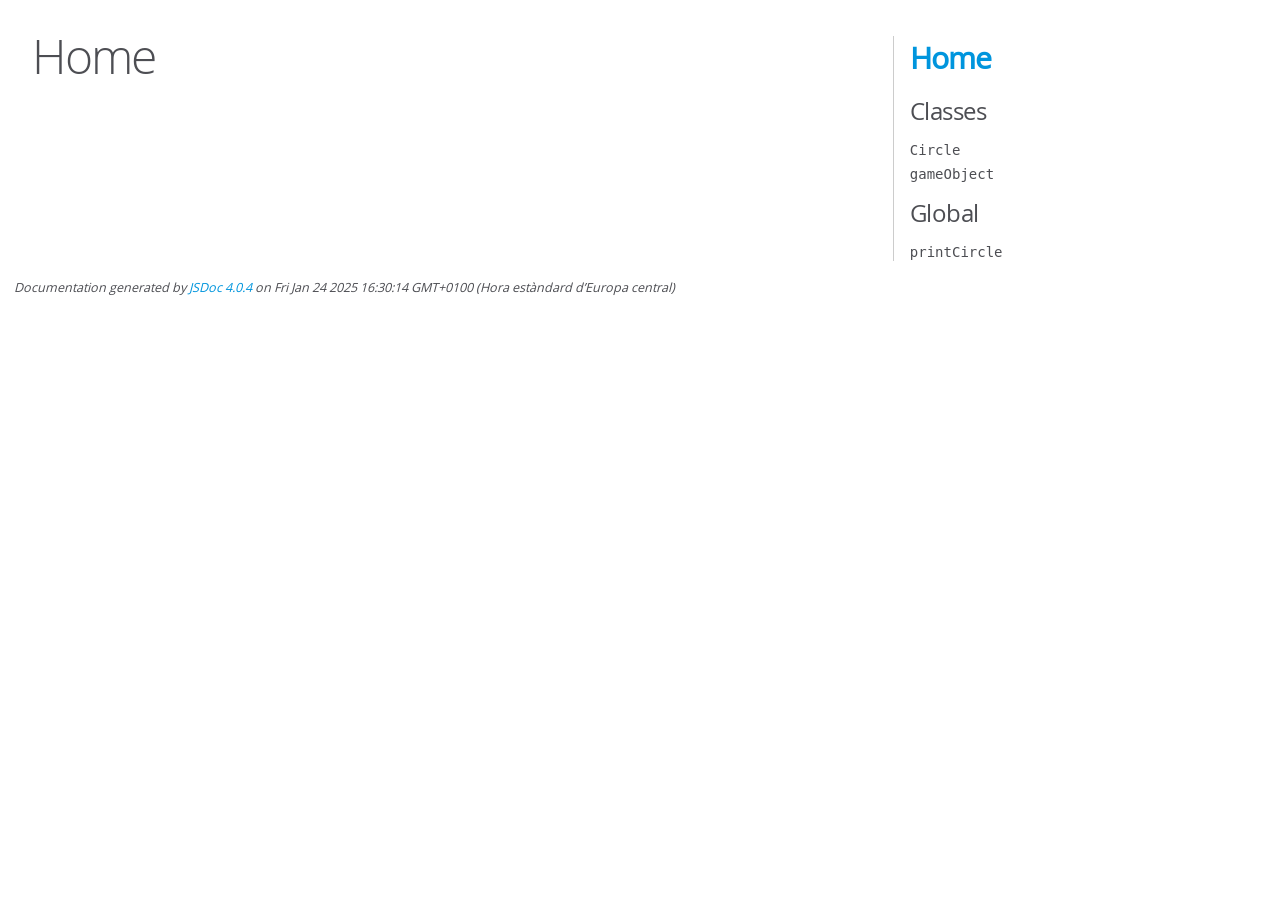
==== docs/index.html @ a16a70f2 "1 commit develop ok" ====
<!DOCTYPE html>
<html lang="en">
<head>
    <meta charset="utf-8">
    <title>JSDoc: Home</title>

    <script src="scripts/prettify/prettify.js"> </script>
    <script src="scripts/prettify/lang-css.js"> </script>
    <!--[if lt IE 9]>
      <script src="//html5shiv.googlecode.com/svn/trunk/html5.js"></script>
    <![endif]-->
    <link type="text/css" rel="stylesheet" href="styles/prettify-tomorrow.css">
    <link type="text/css" rel="stylesheet" href="styles/jsdoc-default.css">
</head>

<body>

<div id="main">

    <h1 class="page-title">Home</h1>

    



    


    <h3> </h3>










    









</div>

<nav>
    <h2><a href="index.html">Home</a></h2><h3>Classes</h3><ul><li><a href="Circle.html">Circle</a></li><li><a href="gameObject.html">gameObject</a></li></ul><h3>Global</h3><ul><li><a href="global.html#printCircle">printCircle</a></li></ul>
</nav>

<br class="clear">

<footer>
    Documentation generated by <a href="https://github.com/jsdoc/jsdoc">JSDoc 4.0.4</a> on Fri Jan 24 2025 16:30:14 GMT+0100 (Hora estàndard d’Europa central)
</footer>

<script> prettyPrint(); </script>
<script src="scripts/linenumber.js"> </script>
</body>
</html>
---- docs/styles/prettify-tomorrow.css ----
/* Tomorrow Theme */
/* Original theme - https://github.com/chriskempson/tomorrow-theme */
/* Pretty printing styles. Used with prettify.js. */
/* SPAN elements with the classes below are added by prettyprint. */
/* plain text */
.pln {
  color: #4d4d4c; }

@media screen {
  /* string content */
  .str {
    color: #718c00; }

  /* a keyword */
  .kwd {
    color: #8959a8; }

  /* a comment */
  .com {
    color: #8e908c; }

  /* a type name */
  .typ {
    color: #4271ae; }

  /* a literal value */
  .lit {
    color: #f5871f; }

  /* punctuation */
  .pun {
    color: #4d4d4c; }

  /* lisp open bracket */
  .opn {
    color: #4d4d4c; }

  /* lisp close bracket */
  .clo {
    color: #4d4d4c; }

  /* a markup tag name */
  .tag {
    color: #c82829; }

  /* a markup attribute name */
  .atn {
    color: #f5871f; }

  /* a markup attribute value */
  .atv {
    color: #3e999f; }

  /* a declaration */
  .dec {
    color: #f5871f; }

  /* a variable name */
  .var {
    color: #c82829; }

  /* a function name */
  .fun {
    color: #4271ae; } }
/* Use higher contrast and text-weight for printable form. */
@media print, projection {
  .str {
    color: #060; }

  .kwd {
    color: #006;
    font-weight: bold; }

  .com {
    color: #600;
    font-style: italic; }

  .typ {
    color: #404;
    font-weight: bold; }

  .lit {
    color: #044; }

  .pun, .opn, .clo {
    color: #440; }

  .tag {
    color: #006;
    font-weight: bold; }

  .atn {
    color: #404; }

  .atv {
    color: #060; } }
/* Style */
/*
pre.prettyprint {
  background: white;
  font-family: Consolas, Monaco, 'Andale Mono', monospace;
  font-size: 12px;
  line-height: 1.5;
  border: 1px solid #ccc;
  padding: 10px; }
*/

/* Specify class=linenums on a pre to get line numbering */
ol.linenums {
  margin-top: 0;
  margin-bottom: 0; }

/* IE indents via margin-left */
li.L0,
li.L1,
li.L2,
li.L3,
li.L4,
li.L5,
li.L6,
li.L7,
li.L8,
li.L9 {
  /* */ }

/* Alternate shading for lines */
li.L1,
li.L3,
li.L5,
li.L7,
li.L9 {
  /* */ }
---- docs/styles/jsdoc-default.css ----
@font-face {
    font-family: 'Open Sans';
    font-weight: normal;
    font-style: normal;
    src: url('../fonts/OpenSans-Regular-webfont.eot');
    src:
        local('Open Sans'),
        local('OpenSans'),
        url('../fonts/OpenSans-Regular-webfont.eot?#iefix') format('embedded-opentype'),
        url('../fonts/OpenSans-Regular-webfont.woff') format('woff'),
        url('../fonts/OpenSans-Regular-webfont.svg#open_sansregular') format('svg');
}

@font-face {
    font-family: 'Open Sans Light';
    font-weight: normal;
    font-style: normal;
    src: url('../fonts/OpenSans-Light-webfont.eot');
    src:
        local('Open Sans Light'),
        local('OpenSans Light'),
        url('../fonts/OpenSans-Light-webfont.eot?#iefix') format('embedded-opentype'),
        url('../fonts/OpenSans-Light-webfont.woff') format('woff'),
        url('../fonts/OpenSans-Light-webfont.svg#open_sanslight') format('svg');
}

html
{
    overflow: auto;
    background-color: #fff;
    font-size: 14px;
}

body
{
    font-family: 'Open Sans', sans-serif;
    line-height: 1.5;
    color: #4d4e53;
    background-color: white;
}

a, a:visited, a:active {
    color: #0095dd;
    text-decoration: none;
}

a:hover {
    text-decoration: underline;
}

header
{
    display: block;
    padding: 0px 4px;
}

tt, code, kbd, samp {
    font-family: Consolas, Monaco, 'Andale Mono', monospace;
}

.class-description {
    font-size: 130%;
    line-height: 140%;
    margin-bottom: 1em;
    margin-top: 1em;
}

.class-description:empty {
    margin: 0;
}

#main {
    float: left;
    width: 70%;
}

article dl {
    margin-bottom: 40px;
}

article img {
  max-width: 100%;
}

section
{
    display: block;
    background-color: #fff;
    padding: 12px 24px;
    border-bottom: 1px solid #ccc;
    margin-right: 30px;
}

.variation {
    display: none;
}

.signature-attributes {
    font-size: 60%;
    color: #aaa;
    font-style: italic;
    font-weight: lighter;
}

nav
{
    display: block;
    float: right;
    margin-top: 28px;
    width: 30%;
    box-sizing: border-box;
    border-left: 1px solid #ccc;
    padding-left: 16px;
}

nav ul {
    font-family: 'Lucida Grande', 'Lucida Sans Unicode', arial, sans-serif;
    font-size: 100%;
    line-height: 17px;
    padding: 0;
    margin: 0;
    list-style-type: none;
}

nav ul a, nav ul a:visited, nav ul a:active {
    font-family: Consolas, Monaco, 'Andale Mono', monospace;
    line-height: 18px;
    color: #4D4E53;
}

nav h3 {
    margin-top: 12px;
}

nav li {
    margin-top: 6px;
}

footer {
    display: block;
    padding: 6px;
    margin-top: 12px;
    font-style: italic;
    font-size: 90%;
}

h1, h2, h3, h4 {
    font-weight: 200;
    margin: 0;
}

h1
{
    font-family: 'Open Sans Light', sans-serif;
    font-size: 48px;
    letter-spacing: -2px;
    margin: 12px 24px 20px;
}

h2, h3.subsection-title
{
    font-size: 30px;
    font-weight: 700;
    letter-spacing: -1px;
    margin-bottom: 12px;
}

h3
{
    font-size: 24px;
    letter-spacing: -0.5px;
    margin-bottom: 12px;
}

h4
{
    font-size: 18px;
    letter-spacing: -0.33px;
    margin-bottom: 12px;
    color: #4d4e53;
}

h5, .container-overview .subsection-title
{
    font-size: 120%;
    font-weight: bold;
    letter-spacing: -0.01em;
    margin: 8px 0 3px 0;
}

h6
{
    font-size: 100%;
    letter-spacing: -0.01em;
    margin: 6px 0 3px 0;
    font-style: italic;
}

table
{
    border-spacing: 0;
    border: 0;
    border-collapse: collapse;
}

td, th
{
    border: 1px solid #ddd;
    margin: 0px;
    text-align: left;
    vertical-align: top;
    padding: 4px 6px;
    display: table-cell;
}

thead tr
{
    background-color: #ddd;
    font-weight: bold;
}

th { border-right: 1px solid #aaa; }
tr > th:last-child { border-right: 1px solid #ddd; }

.ancestors, .attribs { color: #999; }
.ancestors a, .attribs a
{
    color: #999 !important;
    text-decoration: none;
}

.clear
{
    clear: both;
}

.important
{
    font-weight: bold;
    color: #950B02;
}

.yes-def {
    text-indent: -1000px;
}

.type-signature {
    color: #aaa;
}

.name, .signature {
    font-family: Consolas, Monaco, 'Andale Mono', monospace;
}

.details { margin-top: 14px; border-left: 2px solid #DDD; }
.details dt { width: 120px; float: left; padding-left: 10px;  padding-top: 6px; }
.details dd { margin-left: 70px; }
.details ul { margin: 0; }
.details ul { list-style-type: none; }
.details li { margin-left: 30px; padding-top: 6px; }
.details pre.prettyprint { margin: 0 }
.details .object-value { padding-top: 0; }

.description {
    margin-bottom: 1em;
    margin-top: 1em;
}

.code-caption
{
    font-style: italic;
    font-size: 107%;
    margin: 0;
}

.source
{
    border: 1px solid #ddd;
    width: 80%;
    overflow: auto;
}

.prettyprint.source {
    width: inherit;
}

.source code
{
    font-size: 100%;
    line-height: 18px;
    display: block;
    padding: 4px 12px;
    margin: 0;
    background-color: #fff;
    color: #4D4E53;
}

.prettyprint code span.line
{
  display: inline-block;
}

.prettyprint.linenums
{
  padding-left: 70px;
  -webkit-user-select: none;
  -moz-user-select: none;
  -ms-user-select: none;
  user-select: none;
}

.prettyprint.linenums ol
{
  padding-left: 0;
}

.prettyprint.linenums li
{
  border-left: 3px #ddd solid;
}

.prettyprint.linenums li.selected,
.prettyprint.linenums li.selected *
{
  background-color: lightyellow;
}

.prettyprint.linenums li *
{
  -webkit-user-select: text;
  -moz-user-select: text;
  -ms-user-select: text;
  user-select: text;
}

.params .name, .props .name, .name code {
    color: #4D4E53;
    font-family: Consolas, Monaco, 'Andale Mono', monospace;
    font-size: 100%;
}

.params td.description > p:first-child,
.props td.description > p:first-child
{
    margin-top: 0;
    padding-top: 0;
}

.params td.description > p:last-child,
.props td.description > p:last-child
{
    margin-bottom: 0;
    padding-bottom: 0;
}

.disabled {
    color: #454545;
}
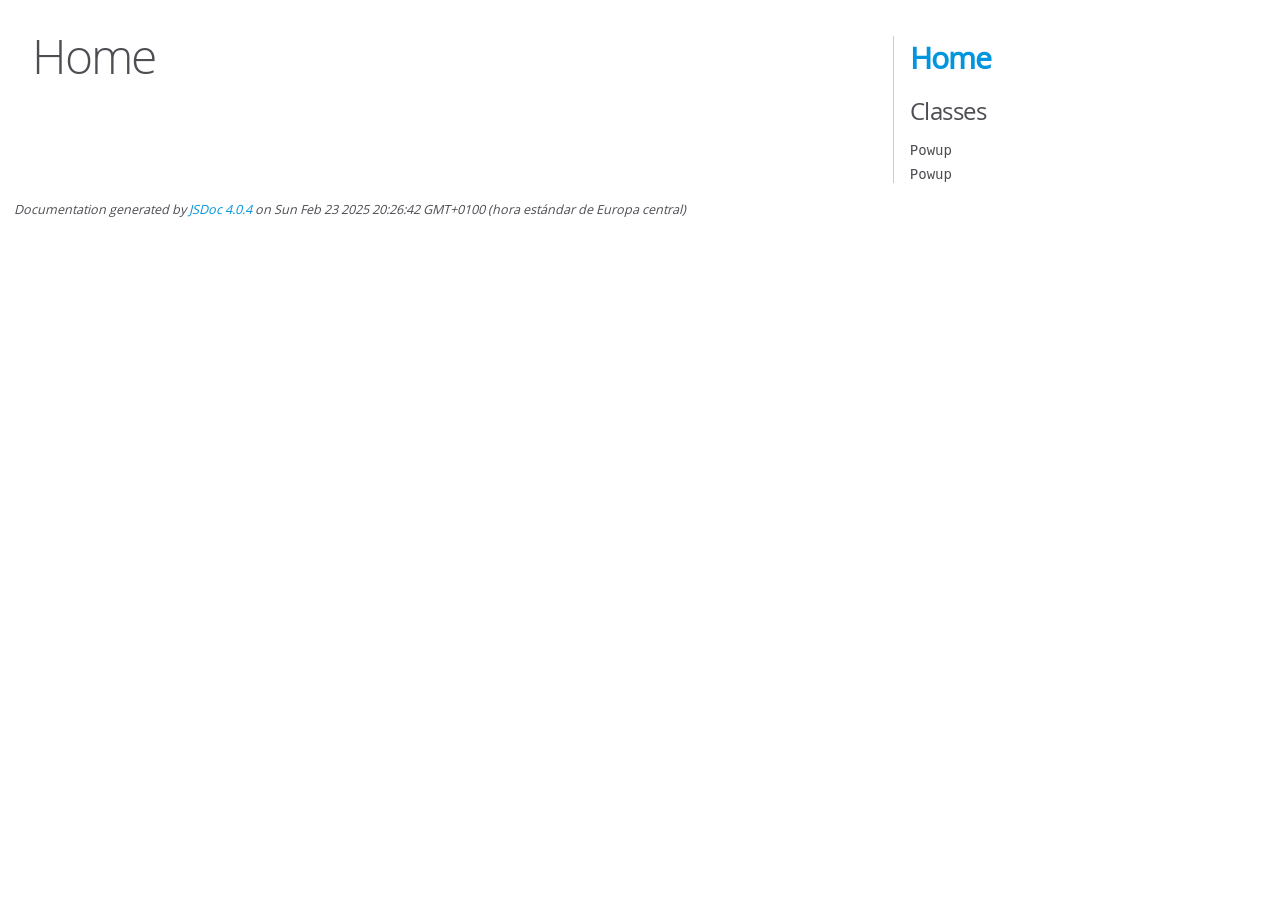
==== commit a286b34b: "Jsdoc class powup Documentació classe powup amb jsdoc" ====
--- a/docs/index.html
+++ b/docs/index.html
@@ -50,13 +50,13 @@
 </div>
 
 <nav>
-    <h2><a href="index.html">Home</a></h2><h3>Classes</h3><ul><li><a href="Circle.html">Circle</a></li><li><a href="gameObject.html">gameObject</a></li></ul><h3>Global</h3><ul><li><a href="global.html#printCircle">printCircle</a></li></ul>
+    <h2><a href="index.html">Home</a></h2><h3>Classes</h3><ul><li><a href="Powup.html">Powup</a></li><li><a href="Powup_Powup.html">Powup</a></li></ul>
 </nav>
 
 <br class="clear">
 
 <footer>
-    Documentation generated by <a href="https://github.com/jsdoc/jsdoc">JSDoc 4.0.4</a> on Fri Jan 24 2025 16:30:14 GMT+0100 (Hora estàndard d’Europa central)
+    Documentation generated by <a href="https://github.com/jsdoc/jsdoc">JSDoc 4.0.4</a> on Sun Feb 23 2025 20:26:42 GMT+0100 (hora estándar de Europa central)
 </footer>
 
 <script> prettyPrint(); </script>
